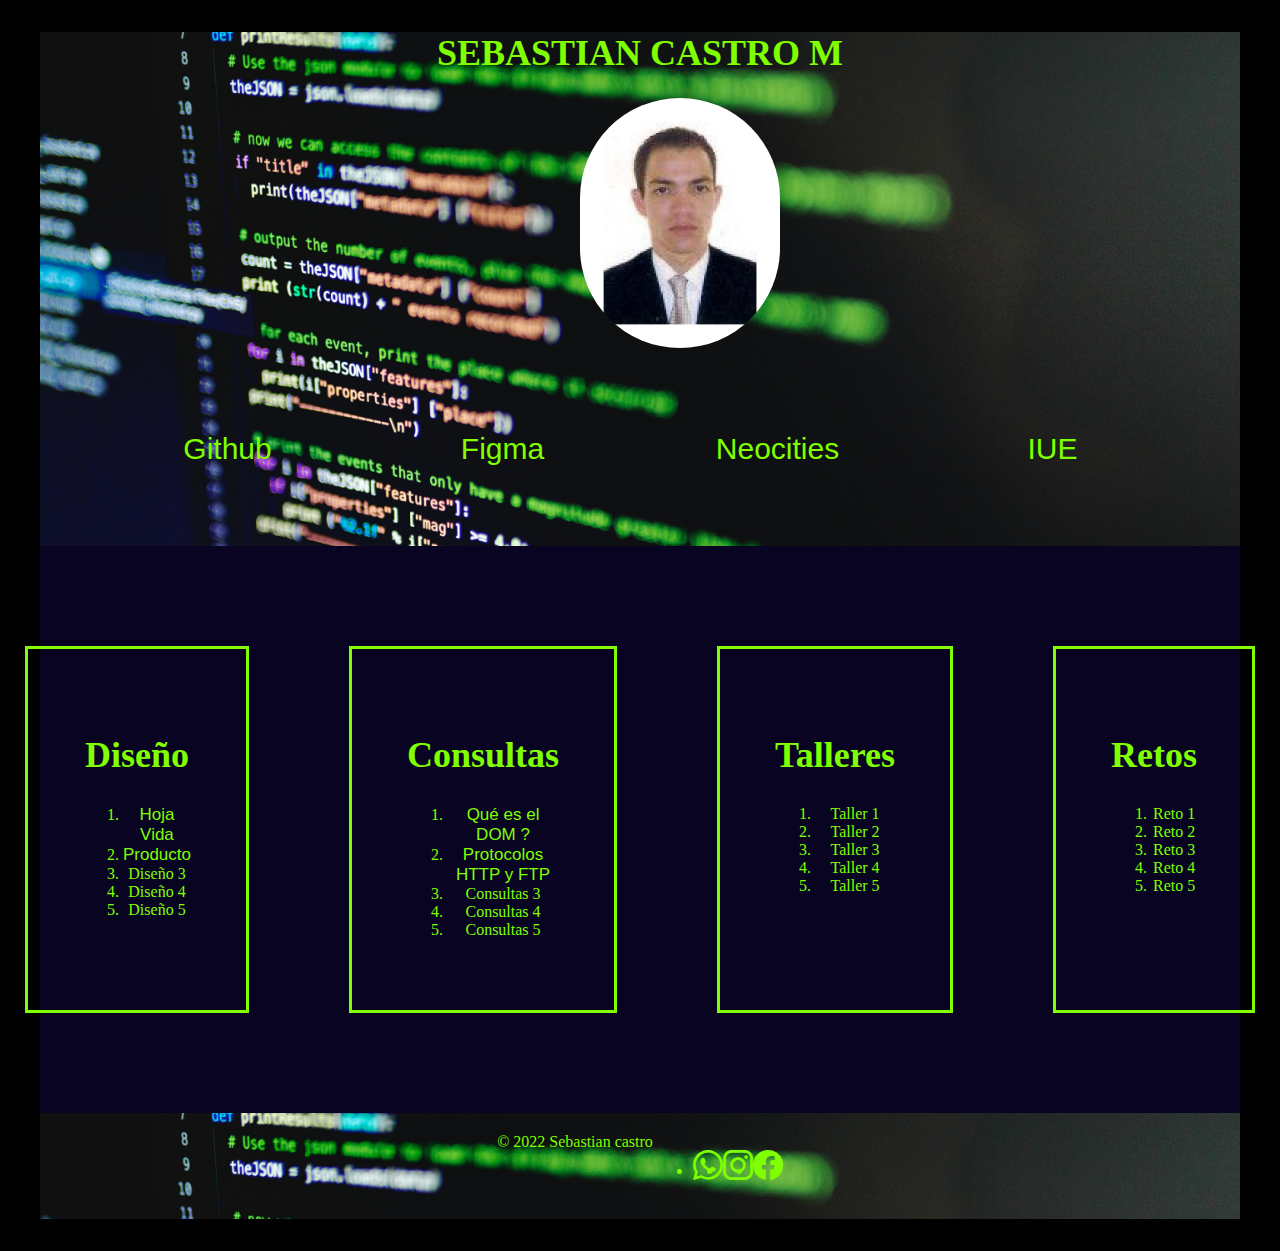
==== desarrollo-web/index.html @ 65d34742 "se sube proyecto y vistas iniciales" ====
<!DOCTYPE html>
<html lang="en">

<head>
    <meta name="viewport" content="width=device-width, initial-scale=1.0">
    <meta http-equiv="Content-Type" content="text/html;charset=utf8">
    <meta http-equiv="X-UA-Compatible" content="ie=edge">
    <title> Sebastian castro </title>
    <link rel="stylesheet" href="style.css">
    <link rel="apple-touch-icon" sizes="180x180" href="/apple-touch-icon.png">
    <link rel="icon" type="image/png" sizes="32x32" href="/imagenes/favicon.ico">
    <link rel="icon" type="image/png" sizes="16x16" href="imagenes/favicon.ico">
    <link rel="manifest" href="/site.webmanifest">
    <link rel="icon" sizes="16x16" href="imagenes/favicon.png" type="image/png" />
    <link rel="preconnect" href="https://fonts.googleapis.com">
    <link rel="preconnect" href="https://fonts.gstatic.com" crossorigin>
    <link rel="stylesheet" href="https://cdn.jsdelivr.net/npm/bootstrap-icons@1.9.1/font/bootstrap-icons.css">

    </section>
</head>

<body>
    <section class="contenedor">
        <header class="encabezado">
            <section class="nombre">
                <h1>
                    SEBASTIAN CASTRO M
                </h1>
            </section>
            <section class="foto-container">
                <img class="foto" src="./imagenes/foto sebastian castro m.jpg" alt="fotografia estudiante " srcset="">
            </section>
            <section class="enlaces">
                <p><a href="https://github.com/sebas-777/Desarrollo-WEB" target="_blank">Github</a></p>
                <p><a href="https://figma.com/" target="_blank">Figma</a></p>
                <p><a href="https://sebastiancastrom.neocities.org/" target="_blank">Neocities</a></p>
                <p><a href="https://www.iue.edu.co/" target="_blank">IUE</a></p>

        </header>
        <section class="caja">
            <article>
                <h2>Diseño</h2>
                <ol>
                    <li><a href="https://www.figma.com/file/9mlI6zCwxkxkeM0QywGX6P/curriculum-vitae?node-id=1%3A2"
                            target="_blank" rel="Diseño hoja de vida">Hoja Vida</a></li>
                    <li><a href="https://www.figma.com/file/0WBcvvcmBWFoG1lMQqa0Fd/Tesla" target="_blank"
                            rel="Diseño tesla'"> Producto</a></li>
                    <li>Diseño 3</li>
                    <li>Diseño 4</li>
                    <li>Diseño 5</li>
                </ol>
            </article>
            <article>
                <h2>Consultas</h2>
                <ol>
                    <li><a href="consulta1.html" target="_blank" rel="consulta1">Qué es el DOM ?</a></li>
                    <li><a href="consulta2.html" target="_blank" rel="consulta1">Protocolos HTTP y FTP</a></li>
                    <li>Consultas 3</li>
                    <li>Consultas 4</li>
                    <li>Consultas 5</li>
                </ol>
            </article>


            <article>
                <h2>Talleres</h2>
                <ol>
                    <li>Taller 1</li>
                    <li>Taller 2</li>
                    <li>Taller 3</li>
                    <li>Taller 4</li>
                    <li>Taller 5</li>
                </ol>
            </article>
            <article>
                <h2>Retos</h2>
                <ol>
                    <li>Reto 1</li>
                    <li>Reto 2</li>
                    <li>Reto 3</li>
                    <li>Reto 4</li>
                    <li>Reto 5</li>
                </ol>
            </article>
        </section>
        <footer>



            <span>© 2022 Sebastian castro</span>


            <ul>

                <li class="ms-3"><a class="text-muted" href=" https://web.whatsapp.com/" target="_blank"><i class="bi bi-whatsapp"></i></a></li>
                <li class="ms-3"><a class="text-muted" href="https://www.instagram.com/sebastiancast062022/" target="_blank"><i class="bi bi-instagram"></i></a></li>
                <li class="ms-3"><a class="text-muted" href="https://www.facebook.com/tetrahidrocarabinol/" target="_blank"><i class="bi bi-facebook"></i></a></li>
            </ul>
        </footer>

       













    </section>
</body>

</html>
---- desarrollo-web/style.css ----
body{
    background-color:black;
} 

.nombre{
 text-align: center;
 font-family: 'Silkscreen', cursive;
 top: 50px;
}

h1{
    color: chartreuse;
    font-size: 36px;
}

h2{
    color: chartreuse;
     font-size: 36px;
}


p{
    color: chartreuse;
    text-align: center;
    font-size:xx-large;
}

.contenedor{
    background-color:rgb(8, 4, 33);
    color: chartreuse;
    margin: 32px;
    border-style: none;
   
   
}

.encabezado{
    background-image:url(../desarrollo-web/imagenes/code.jpg);
    background-size: cover;
  
}

.foto-container{
    width: 10%;
    margin: auto;
}

.foto{
    width: 200px;
    border-radius: 360px;
    

}

a{
    font-family: 'Noto Sans JP', sans-serif;
    color: chartreuse;
}

.caja {
    display: flex;
    flex-direction: row;
    padding: 50px;
    margin:auto;
    justify-content: center;
    flex-wrap: nowrap;

}

.caja ol a {
    font-size: 17px;
}

article{
    width: 200px;
    margin: 5%;
    padding: 5%;
    margin: 50px;
    border-style: solid;
    text-align: center;
}

footer{
    background-image:url(../desarrollo-web/imagenes/code.jpg);
    background-size: cover;
  
} 

.enlaces{
    display: flex;
    flex-direction: row;
    padding: 50px;
    margin:auto;
    justify-content: center;
    flex-wrap: nowrap;

}

.enlaces p, a{

        width: 25%;
        font-size: 30px;
        font-family: 'Noto Sans JP', sans-serif;
        color: chartreuse;
        text-decoration: none;
}

header{
    border-style: none;
}

footer{
   display: flex;
   flex-direction:row;
   padding: 20px;
   margin: auto;   
   justify-content: center;
   flex-wrap: nowrap;
} 

footer ul {
display: flex;
flex-direction:row;
justify-content:space-between;

}
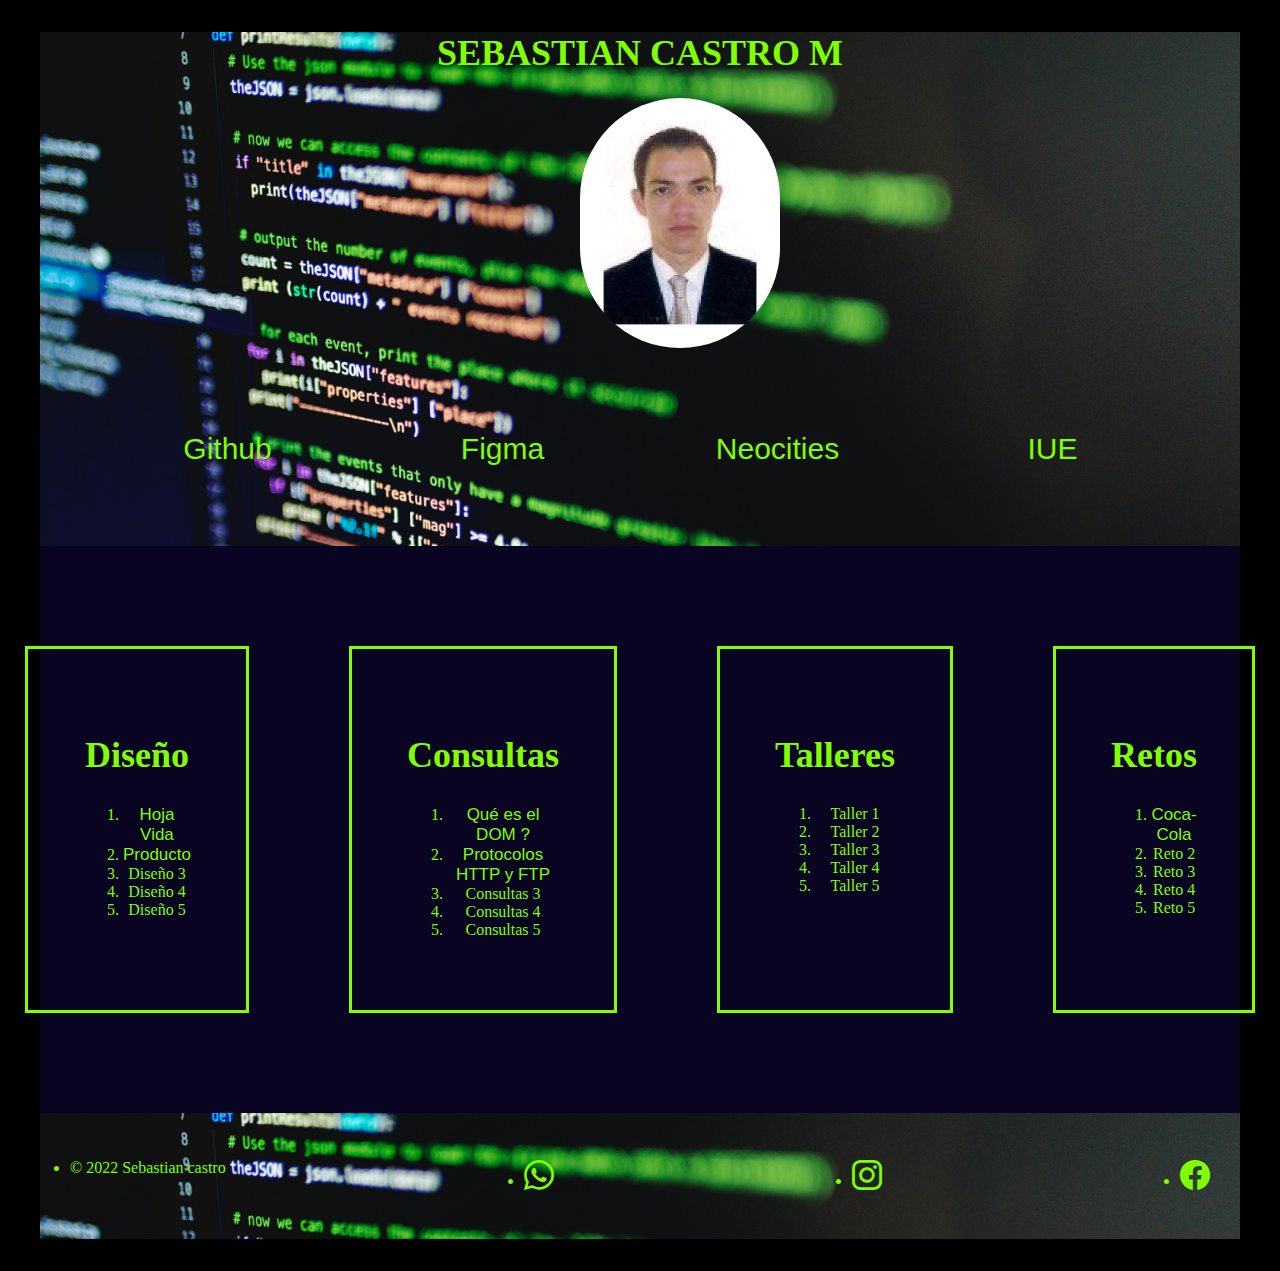
==== commit 883f8025: ""se integran estilos"" ====
--- a/desarrollo-web/index.html
+++ b/desarrollo-web/index.html
@@ -31,7 +31,7 @@
                 <img class="foto" src="./imagenes/foto sebastian castro m.jpg" alt="fotografia estudiante " srcset="">
             </section>
             <section class="enlaces">
-                <p><a href="https://github.com/sebas-777/Desarrollo-WEB" target="_blank">Github</a></p>
+                <p><a href="https://github.com/sebas-777/Desarrollo-WEB/tree/master/" target="_blank">Github</a></p>
                 <p><a href="https://figma.com/" target="_blank">Figma</a></p>
                 <p><a href="https://sebastiancastrom.neocities.org/" target="_blank">Neocities</a></p>
                 <p><a href="https://www.iue.edu.co/" target="_blank">IUE</a></p>
@@ -75,7 +75,7 @@
             <article>
                 <h2>Retos</h2>
                 <ol>
-                    <li>Reto 1</li>
+                    <li><a href="https://sebas-777.github.io/Training_Happy_Dev/#ubicacion" target="_blank" rel="consulta1">Coca-Cola</a></li>
                     <li>Reto 2</li>
                     <li>Reto 3</li>
                     <li>Reto 4</li>
@@ -87,11 +87,11 @@
 
 
 
-            <span>© 2022 Sebastian castro</span>
+           
 
 
             <ul>
-
+                <li>  <span>© 2022 Sebastian castro</span> </li>
                 <li class="ms-3"><a class="text-muted" href=" https://web.whatsapp.com/" target="_blank"><i class="bi bi-whatsapp"></i></a></li>
                 <li class="ms-3"><a class="text-muted" href="https://www.instagram.com/sebastiancast062022/" target="_blank"><i class="bi bi-instagram"></i></a></li>
                 <li class="ms-3"><a class="text-muted" href="https://www.facebook.com/tetrahidrocarabinol/" target="_blank"><i class="bi bi-facebook"></i></a></li>
--- a/desarrollo-web/style.css
+++ b/desarrollo-web/style.css
@@ -111,10 +111,9 @@
 
 footer{
    display: flex;
-   flex-direction:row;
-   padding: 20px;
+   flex-direction:column;
+   padding: 10px;
    margin: auto;   
-   justify-content: center;
    flex-wrap: nowrap;
 } 
 
@@ -122,6 +121,8 @@
 display: flex;
 flex-direction:row;
 justify-content:space-between;
+padding: 20px;
+
 
 } 
 
